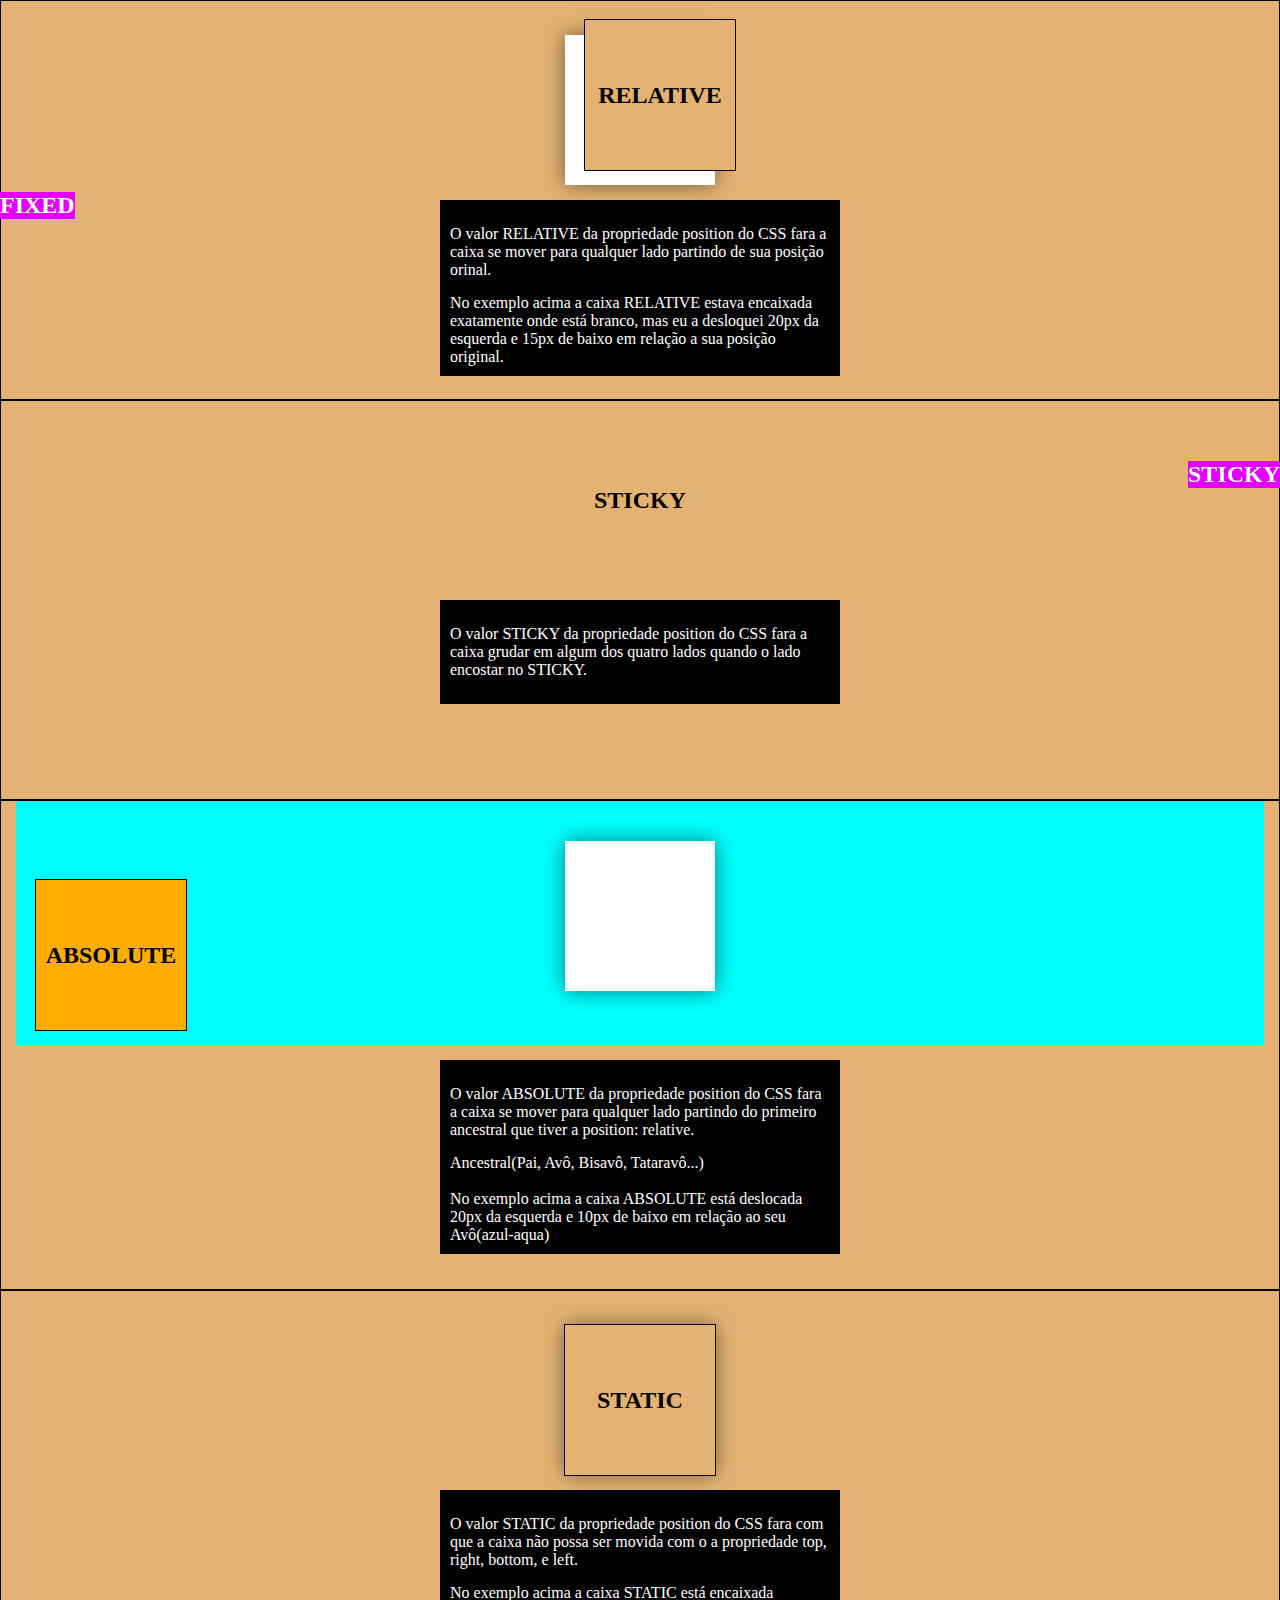
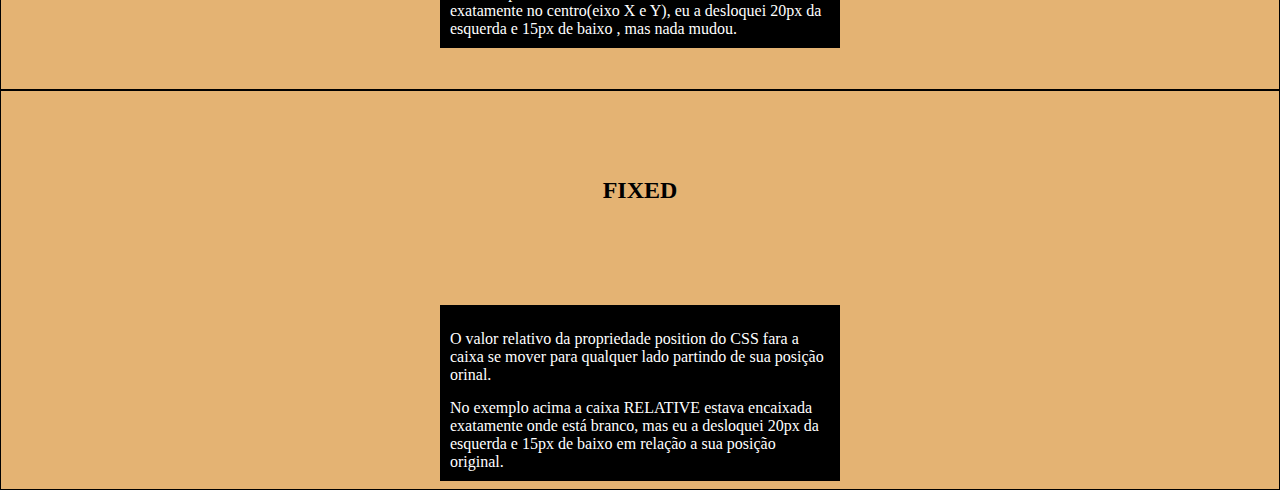
==== positions/index.html @ eaf08e88 "Adicionei a pasta positions" ====
<!DOCTYPE html>
<html lang="pt-br">
<head>
    <meta charset="UTF-8">
    <meta http-equiv="X-UA-Compatible" content="IE=edge">
    <meta name="viewport" content="width=device-width, initial-scale=1.0">

    <link rel="stylesheet" href="style.css">

    <title>Propriedade Position - CSS</title>
</head>
<body>
    <div class="container">
        <div class="positionsContainer">
            <div class="positionsBoxContainer">
                <div id="relativeContentBg">
                    <div id="relativeContent">
                        <h2>RELATIVE</h2>
                    </div>
                </div>
            </div>
            <div id="description">
                <p>O valor RELATIVE da propriedade position do CSS fara a caixa se mover para qualquer lado partindo de sua posição orinal.</p>
                <p>No exemplo acima a caixa RELATIVE estava encaixada exatamente onde está branco, mas eu a desloquei 20px da esquerda e 15px de baixo em relação a sua posição original.</p>
            </div>
        </div>
        <div id="stickyContentOut">
            <h2 id="stickyH2">STICKY</h2>
        </div>
        <div class="positionsContainer">
            <div id="stickyBoxContainer">
                <div id="stickyContent">
                    <h2>STICKY</h2>
                </div>
            </div>
            <div id="description">
                <p>O valor STICKY da propriedade position do CSS fara a caixa grudar em algum dos quatro lados quando o lado encostar no STICKY.</p>
            </div>
        </div>
        <div id="absoluteContainer">
            <div id="absoluteBoxContainer">
                <div id="relativeContentBg">
                    <div id="absoluteContent">
                        <h2>ABSOLUTE</h2>
                    </div>
                </div>
            </div>
            <div id="description">
                <p>O valor ABSOLUTE da propriedade position do CSS fara a caixa se mover para qualquer lado partindo do primeiro ancestral que tiver a position: relative.</p>
                <p>Ancestral(Pai, Avô, Bisavô, Tataravô...)<br /><br />
                <p>No exemplo acima a caixa ABSOLUTE está deslocada 20px da esquerda e 10px de baixo em relação ao seu Avô(azul-aqua)</p>
                </p>
            </div>
        </div>
        <div class="positionsContainer">
            <div class="positionsBoxContainer">
                <div id="relativeContentBg">
                    <div id="staticContent">
                        <h2>STATIC</h2>
                    </div>
                </div>
            </div>
            <div id="description">
                <p>O valor STATIC da propriedade position do CSS fara com que a caixa não possa ser movida com o a propriedade top, right, bottom, e left.</p>
                <p>No exemplo acima a caixa STATIC está encaixada exatamente no centro(eixo X e Y), eu a desloquei 20px da esquerda e 15px de baixo , mas nada mudou.</p>
            </div>
        </div>
        <div class="positionsContainer">
            <div id="fixedBoxContainer">
                <div id="fixedContent">
                    <h2>FIXED</h2>
                </div>
                <div id="fixedContent2">
                    <h2>FIXED</h2>
                </div>
            </div>
            <div id="description">
                <p>O valor relativo da propriedade position do CSS fara a caixa se mover para qualquer lado partindo de sua posição orinal.</p>
                <p>No exemplo acima a caixa RELATIVE estava encaixada exatamente onde está branco, mas eu a desloquei 20px da esquerda e 15px de baixo em relação a sua posição original.</p>
            </div>
        </div>
    </div>
</body>
</html>
---- positions/style.css ----
* {
    margin: 0;
    padding: 0;
    box-sizing: border-box;
}
body {
    min-height: 100vh;
}
.container {
    width: 100%;
    min-height: 100%;
    display: flex;
    flex-direction: column;
}
.positionsContainer {
    width: 100%;
    min-width: 250px;
    height: 400px;
    background-color: rgb(228, 179, 115);
    display: flex;
    flex-direction: column;
    padding: 0 15px;
    border: 1px solid;
}
.positionsBoxContainer {
    width: 100%;
    height: 50%;
    display: flex;
    justify-content: center;
    align-items: flex-end;
}
#relativeContentBg {
    width: 150px;
    height: 150px;
    margin-bottom: 15px;
    background-color: white;
    box-shadow: 0 0 20px rgba(0, 0, 0, .5);
}
#relativeContent {
    position: relative;
    left: 20px;
    bottom: 15px;
    width: 100%;
    height: 100%;
    display: flex;
    justify-content: center;
    align-items: center;
    outline: 1px solid;
    background-color: rgb(228, 179, 115);
}
#description {
    position: relative;
    left: 50%;
    transform: translateX(-50%);
    background-color: black;
    color: #fff;
    padding: 10px;
    width: clamp(215px, 90vw, 400px);
}
#description p:nth-child(1) {
    margin: 15px 0;
}


/*
    STICKY
*/


#stickyBoxContainer {
    width: 100%;
    height: 50%;
    display: flex;
    justify-content: center;
    align-items: center;
}
#stickyContentOut {
    position: sticky;
    top: -61px;
    height: 0;
    z-index: 1;
    margin-left: auto;
    transform: translateY(61px);
}
h2#stickyH2 {
    background-color: rgb(225, 0, 255);
    color: rgb(255, 255, 255);
    display: inline-block;
}


/*
    ABSOLUTE
*/


#absoluteContainer {
    width: 100%;
    min-width: 250px;
    height: 490px;
    background-color: rgb(228, 179, 115);
    display: flex;
    flex-direction: column;
    padding: 0 15px;
    border: 1px solid;
}
#absoluteBoxContainer {
    width: 100%;
    height: 50%;
    display: flex;
    justify-content: center;
    align-items: center;
    background-color: aqua;
    position: relative;
    margin-bottom: 15px;
}
#absoluteContent {
    position: absolute;
    left: 20px;
    bottom: 15px;
    background-color: rgb(255, 174, 0);
    width: 150px;
    height: 150px;
    outline: 1px solid;
    display: flex;
    justify-content: center;
    align-items: center;
}


/*
    STATIC
*/


#staticContent {
    position: static;
    left: 20px;
    bottom: 15px;
    width: 100%;
    height: 100%;
    display: flex;
    justify-content: center;
    align-items: center;
    outline: 1px solid;
    background-color: rgb(228, 179, 115);
}


/*
    FIXED
*/


#fixedBoxContainer {
    width: 100%;
    height: 50%;
    display: flex;
    justify-content: center;
    align-items: center;
    position: relative;
    margin-bottom: 15px;
}
#fixedContent {
    position: fixed;
    top: 192px;
    left: 0;
    background-color: rgb(225, 0, 255);
    color: rgb(255, 255, 255);
}


@media only screen and (max-width:350px) {
    
    #description {
        font-size: clamp(12px, 4.5vw, 17px);
    }
}
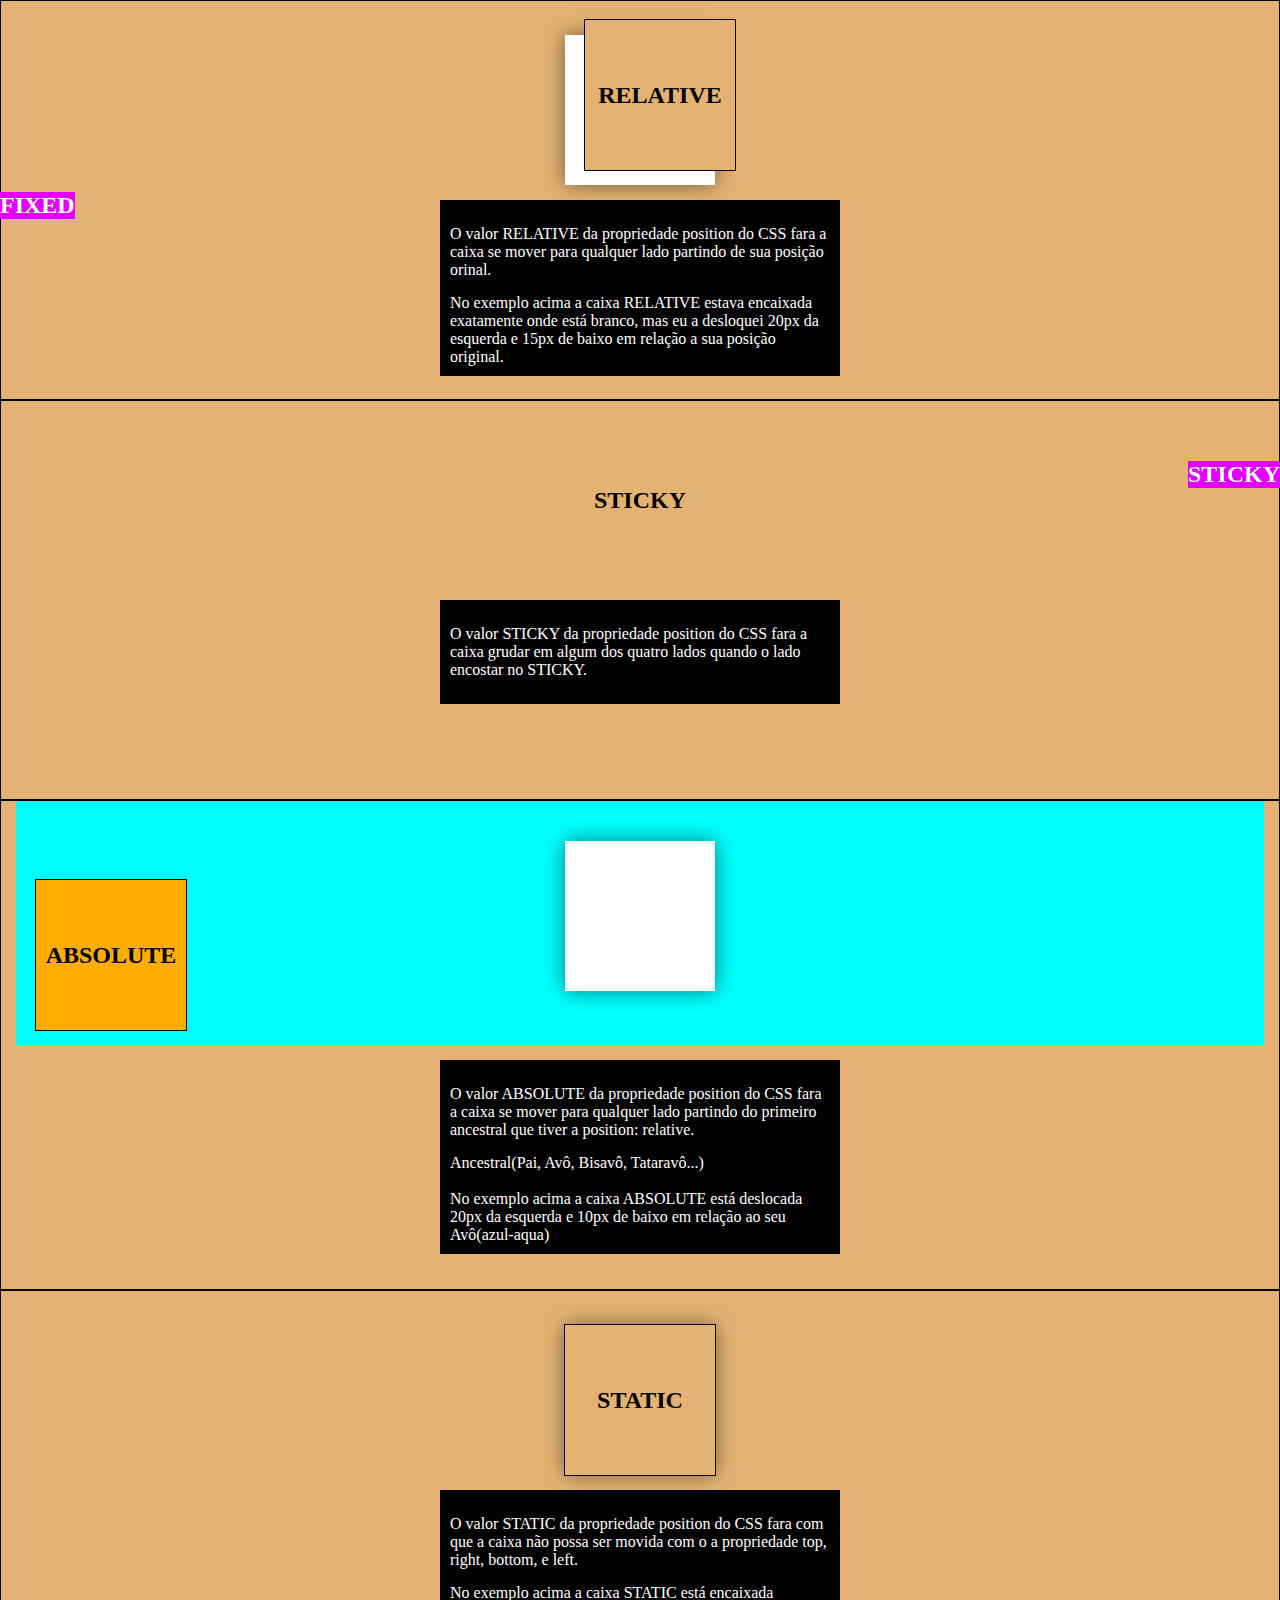
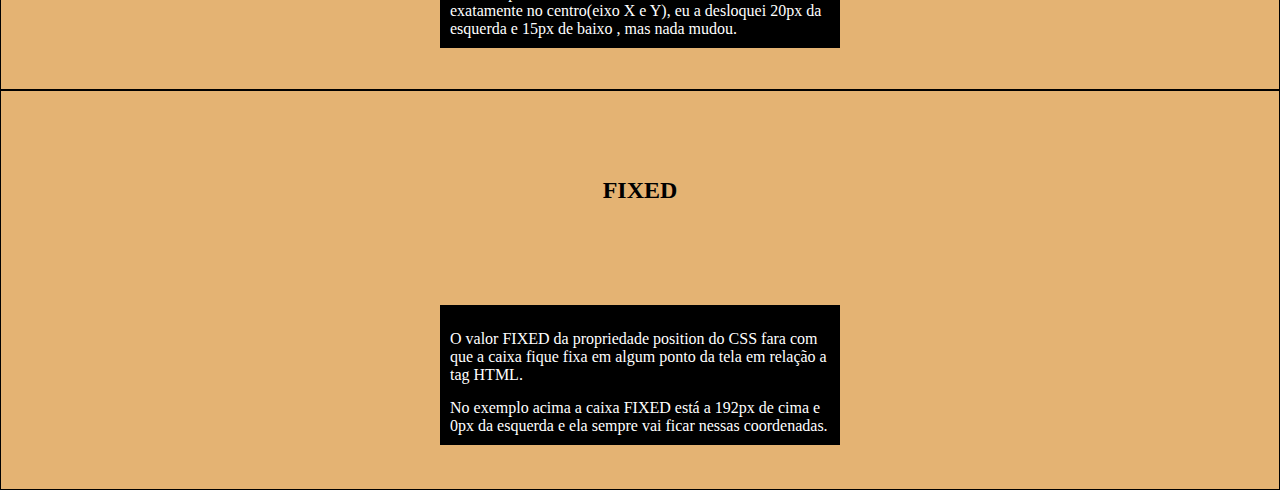
==== commit 389f7e74: "Adicionei a pasta positions - modificaçao na descriçao  do FIXED" ====
--- a/positions/index.html
+++ b/positions/index.html
@@ -75,8 +75,8 @@
                 </div>
             </div>
             <div id="description">
-                <p>O valor relativo da propriedade position do CSS fara a caixa se mover para qualquer lado partindo de sua posição orinal.</p>
-                <p>No exemplo acima a caixa RELATIVE estava encaixada exatamente onde está branco, mas eu a desloquei 20px da esquerda e 15px de baixo em relação a sua posição original.</p>
+                <p>O valor FIXED da propriedade position do CSS fara com que a caixa fique fixa em algum ponto da tela em relação a tag HTML.</p>
+                <p>No exemplo acima a caixa FIXED está a 192px de cima e 0px da esquerda e ela sempre vai ficar nessas coordenadas.</p>
             </div>
         </div>
     </div>
